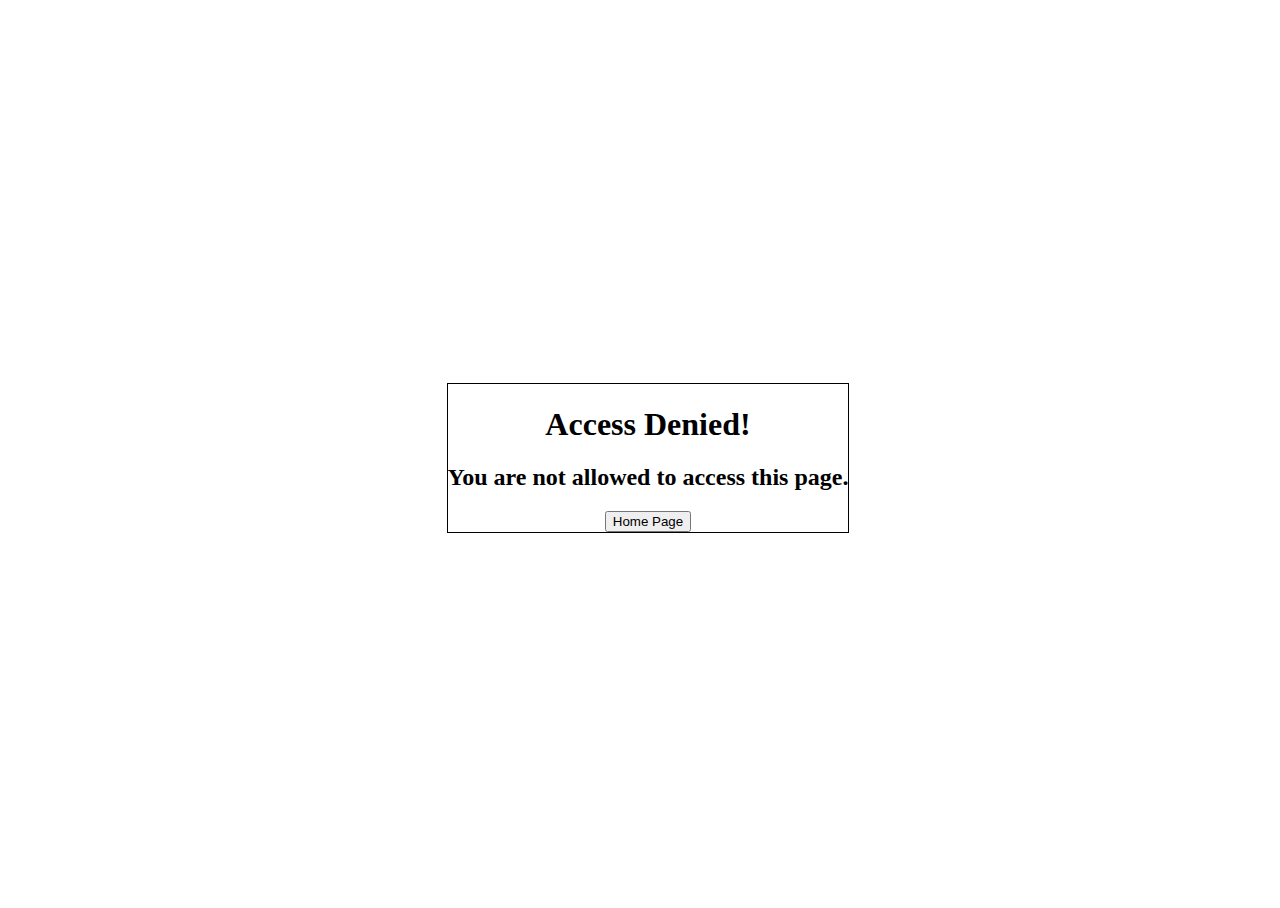
==== access_denied.html @ e5e4d283 "added access control to next_page.html and access_denied.html" ====
<!DOCTYPE html>

<html>

    <head>

        <title>Hello World Page</title>
        <link rel="stylesheet" href="styles.css">

    </head>

    <body>
        <div class="container">
            <div id="display">
                <h1 id="text">Access Denied!</h1>
                <h2 id="text2">You are not allowed to access this page.</h2>
                <button onclick="window.location.href='index.html'">Home Page</button>
            </div>
        </div class="container">
    </body>

</html>
---- styles.css ----
html,
body {
  height: 100%;
  width: 100%;
  text-align: center;
}

.container {
    align-items: center;
    display: flex;
    justify-content: center;
    height: 100%;
    width: 100%;
}

#display {
    border: 1px solid black;
}
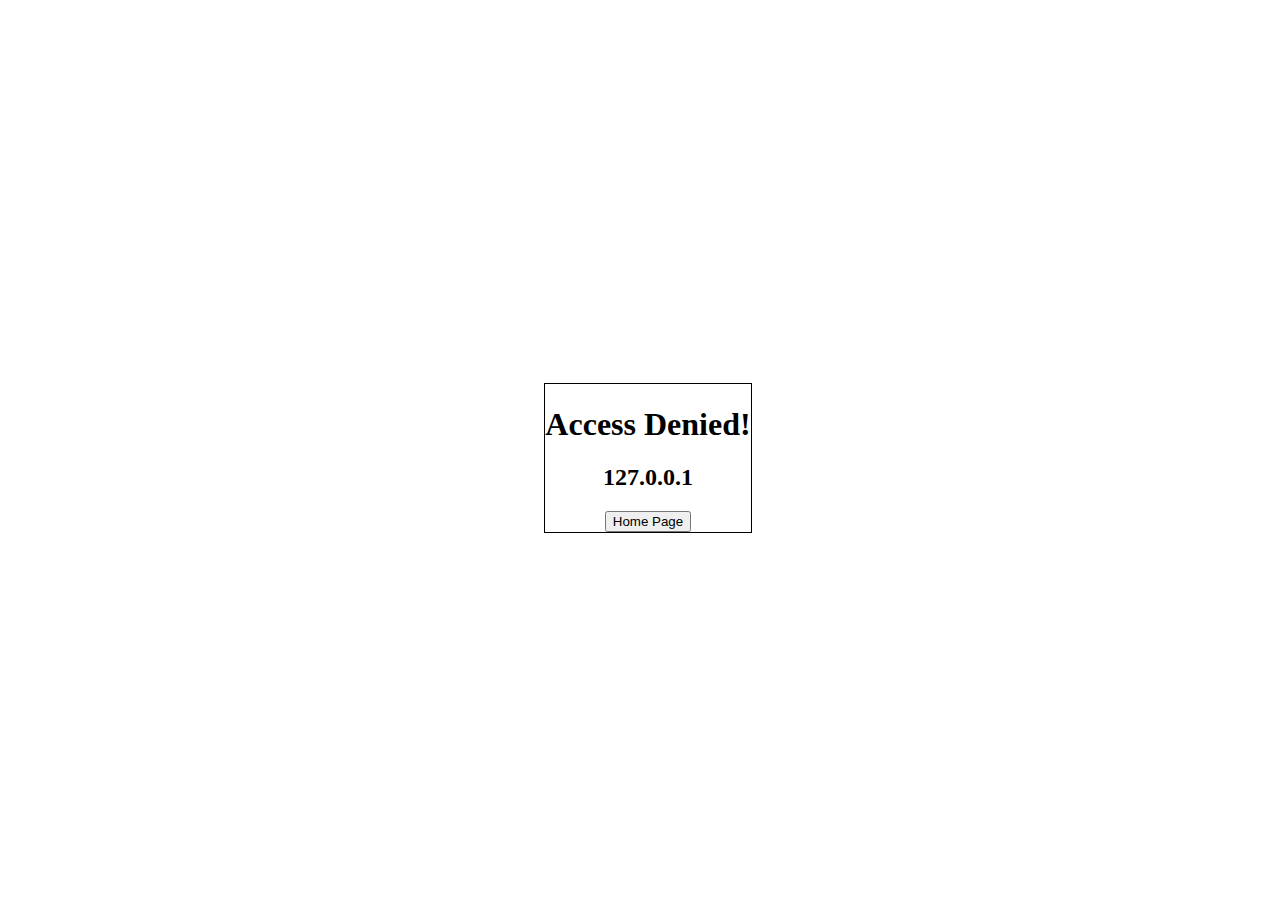
==== commit b496a4f1: "added ip display to access_denied.html" ====
--- a/access_denied.html
+++ b/access_denied.html
@@ -17,6 +17,12 @@
                 <button onclick="window.location.href='index.html'">Home Page</button>
             </div>
         </div class="container">
+        <script>
+            var userIPAddress = window.location.hostname;
+            var lastIndex=userIPAddress.lastIndexOf(".");
+            var userIPAddressRange = userIPAddress.slice(0,lastIndex);
+            document.getElementById("text2").innerHTML = userIPAddress;
+        </script>
     </body>
 
 </html>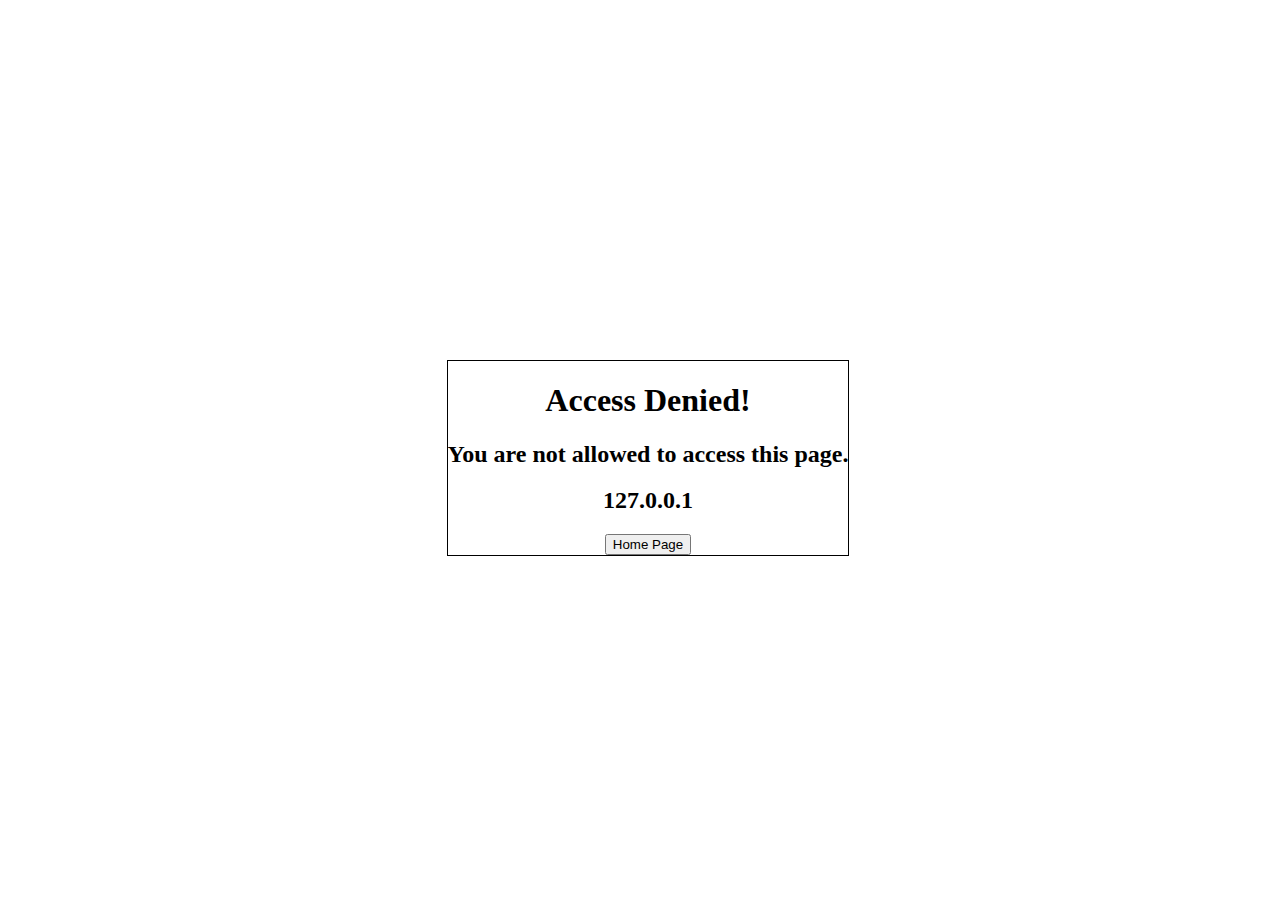
==== commit 9ac6f1c3: "added message page and changed access files" ====
--- a/access_denied.html
+++ b/access_denied.html
@@ -14,6 +14,7 @@
             <div id="display">
                 <h1 id="text">Access Denied!</h1>
                 <h2 id="text2">You are not allowed to access this page.</h2>
+                <h2 id="text3">IP</h2>
                 <button onclick="window.location.href='index.html'">Home Page</button>
             </div>
         </div class="container">
@@ -21,7 +22,7 @@
             var userIPAddress = window.location.hostname;
             var lastIndex=userIPAddress.lastIndexOf(".");
             var userIPAddressRange = userIPAddress.slice(0,lastIndex);
-            document.getElementById("text2").innerHTML = userIPAddress;
+            document.getElementById("text3").innerHTML = userIPAddress;
         </script>
     </body>
 
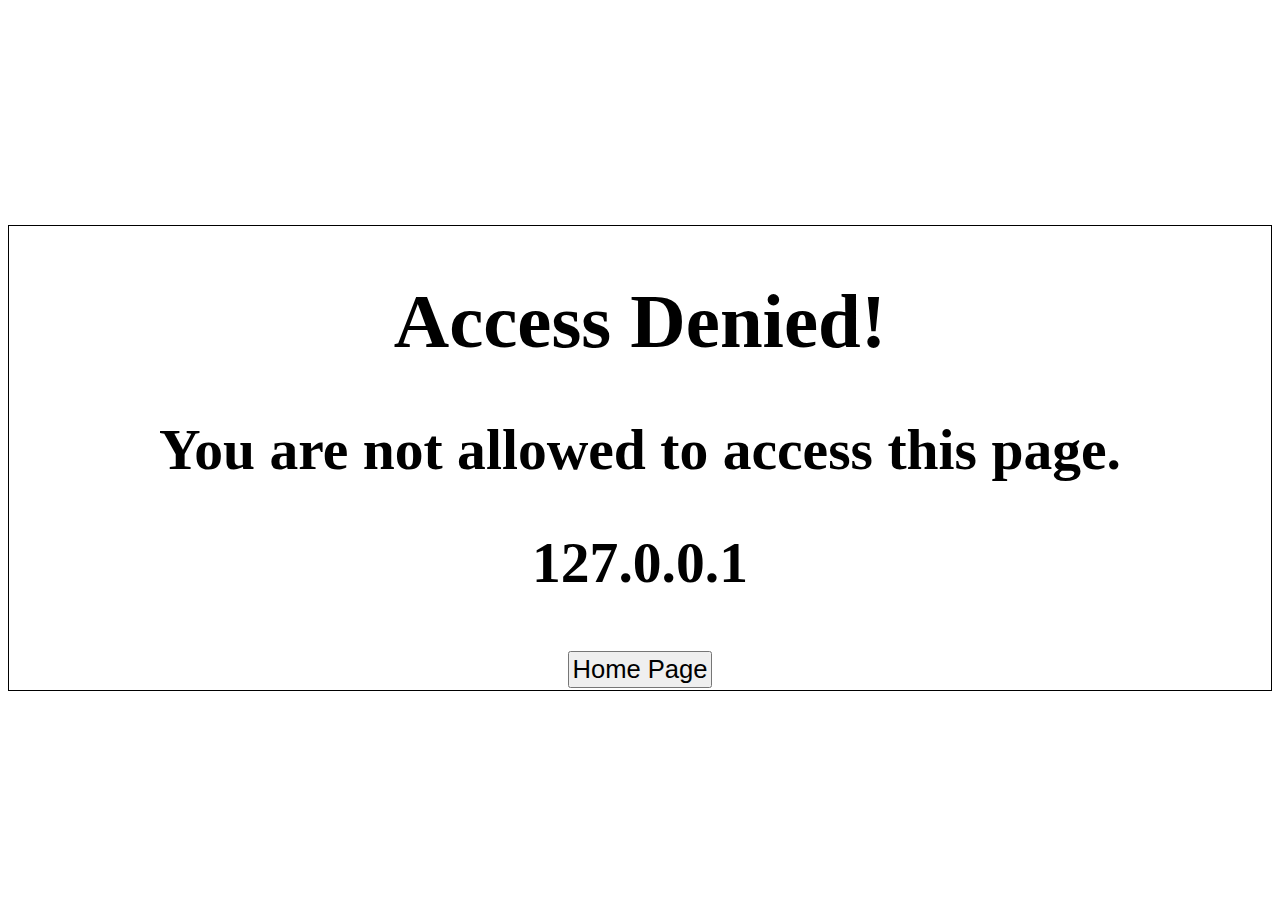
==== commit ede7bfb5: "deleted container div, changed styles.css, added responsive font size" ====
--- a/access_denied.html
+++ b/access_denied.html
@@ -10,14 +10,12 @@
     </head>
 
     <body>
-        <div class="container">
-            <div id="display">
-                <h1 id="text">Access Denied!</h1>
-                <h2 id="text2">You are not allowed to access this page.</h2>
-                <h2 id="text3">IP</h2>
-                <button onclick="window.location.href='index.html'">Home Page</button>
-            </div>
-        </div class="container">
+        <div id="display">
+            <h1 id="text">Access Denied!</h1>
+            <h2 id="text2">You are not allowed to access this page.</h2>
+            <h2 id="text3">IP</h2>
+            <button onclick="window.location.href='index.html'">Home Page</button>
+        </div>
         <script>
             var userIPAddress = window.location.hostname;
             var lastIndex=userIPAddress.lastIndexOf(".");
--- a/styles.css
+++ b/styles.css
@@ -1,19 +1,20 @@
 
 html,
 body {
-  height: 100%;
-  width: 100%;
+  display: flex;
+  flex-direction: column;
+  justify-content: center;
+  min-height: 100vh;
   text-align: center;
-}
-
-.container {
-    align-items: center;
-    display: flex;
-    justify-content: center;
-    height: 100%;
-    width: 100%;
+  font-size: 3vw;
 }
 
 #display {
-    border: 1px solid black;
+  border: 1px solid black;
+}
+
+button {
+  padding: 2px;
+  margin: 2px 0;
+  font-size: 2vw;
 }